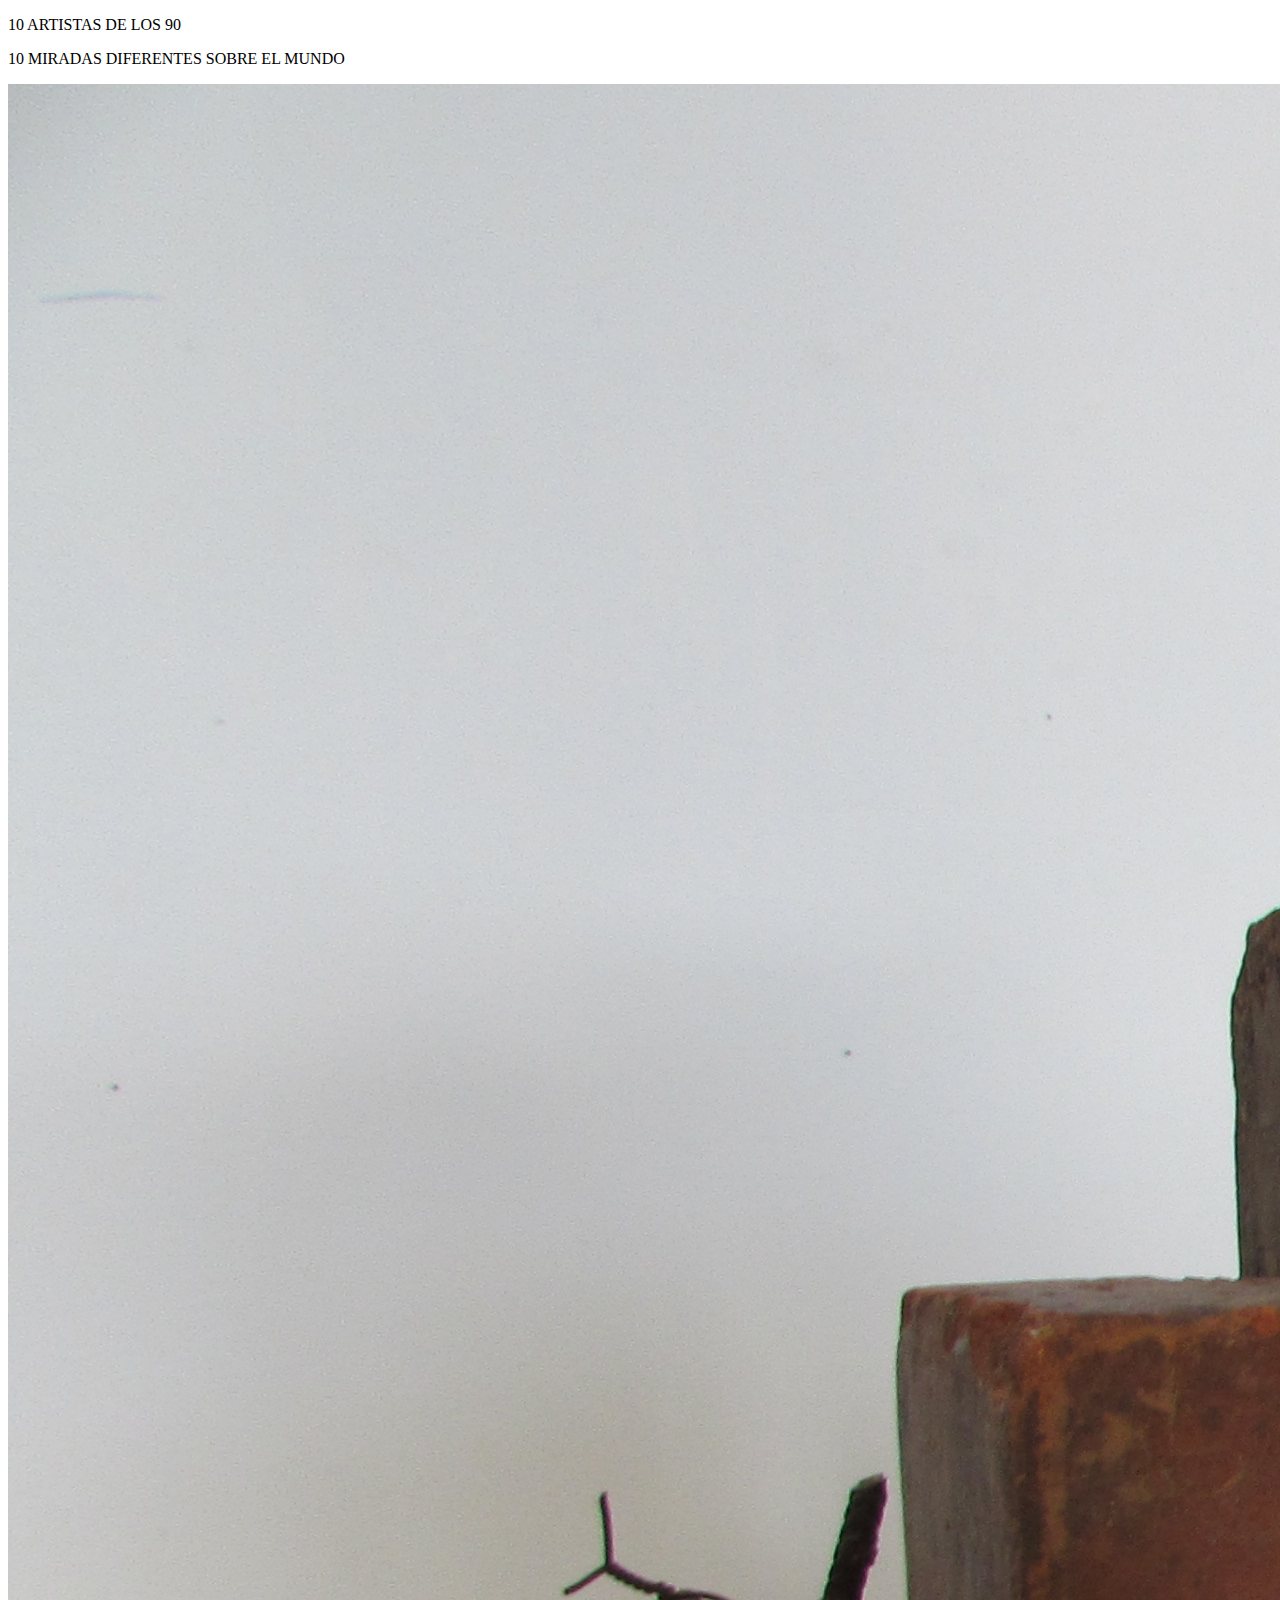
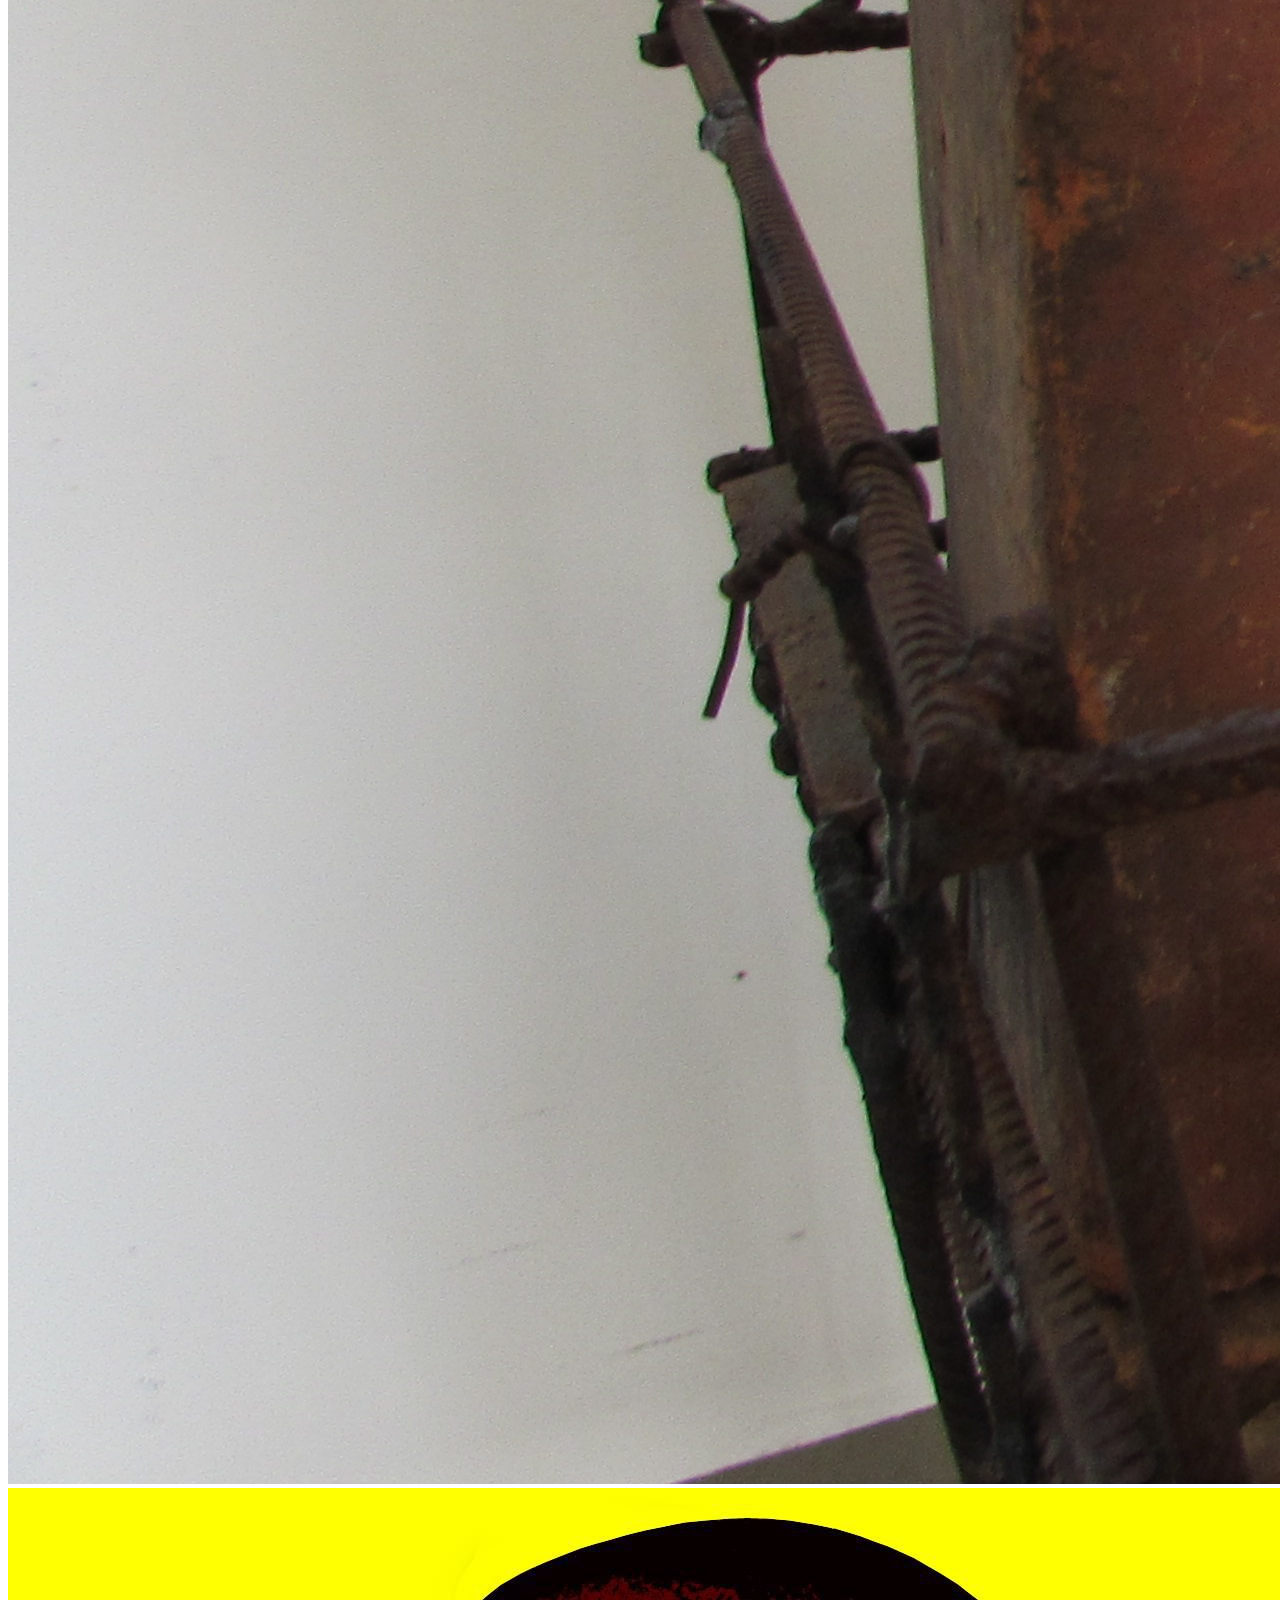
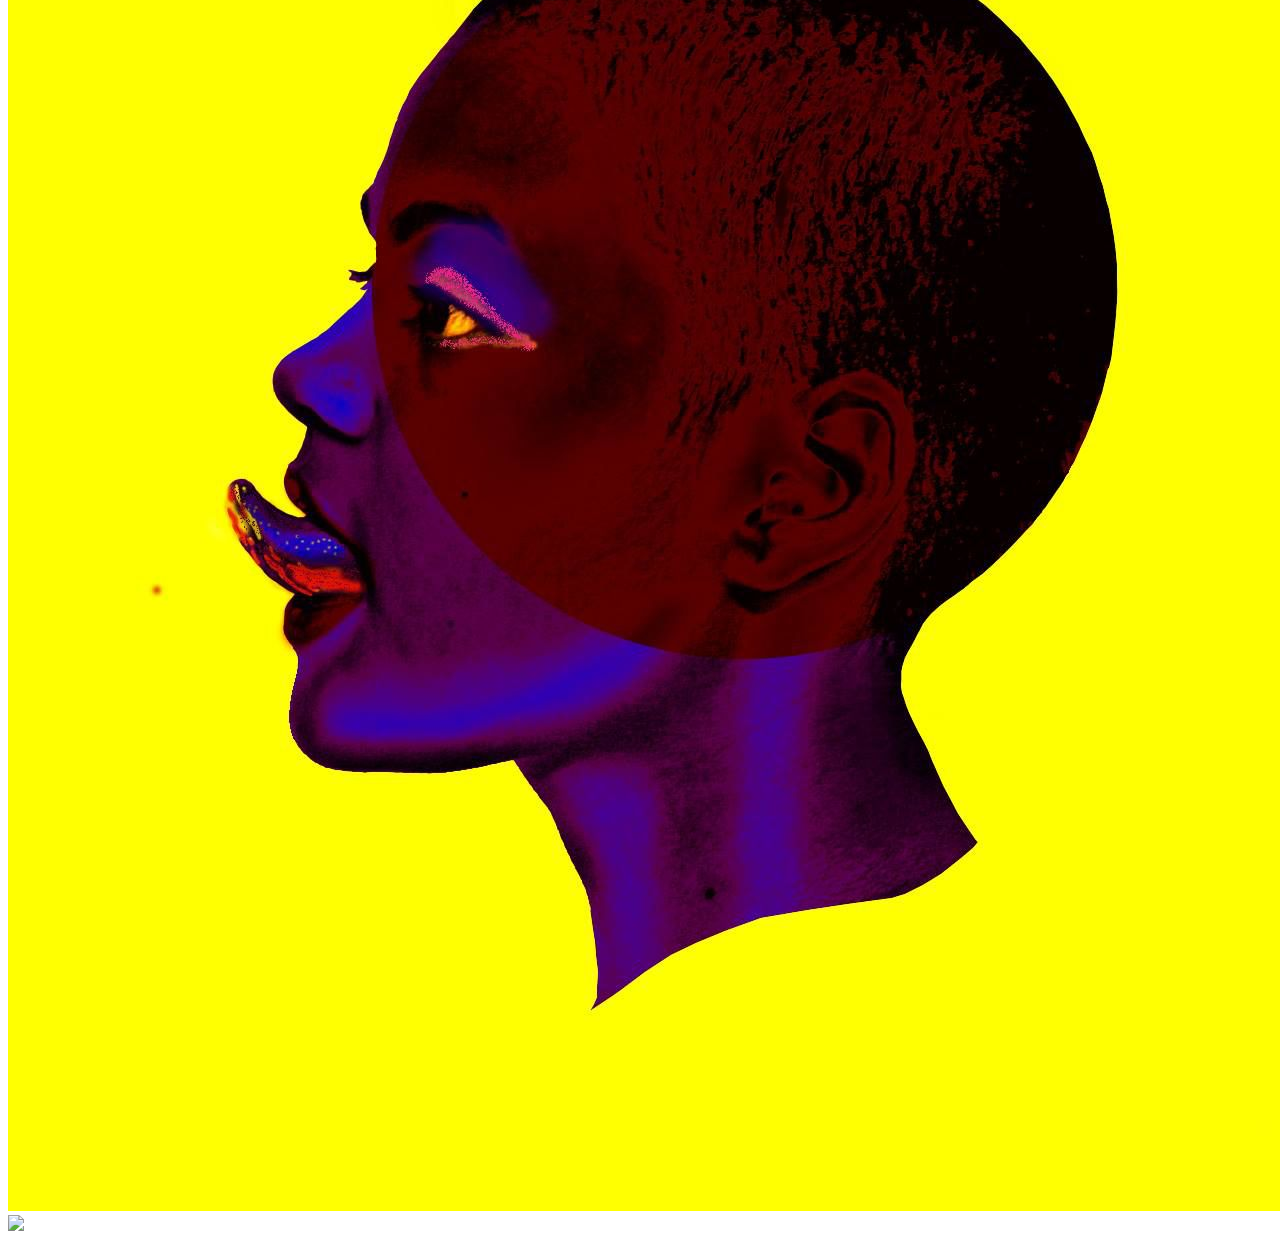
==== 90kid.html @ 05ae7d52 "update" ====
<!--
   90kid.html
   
   Copyright 2016 nilo <nilo@nilo>
   
   This program is free software; you can redistribute it and/or modify
   it under the terms of the GNU General Public License as published by
   the Free Software Foundation; either version 2 of the License, or
   (at your option) any later version.
   
   This program is distributed in the hope that it will be useful,
   but WITHOUT ANY WARRANTY; without even the implied warranty of
   MERCHANTABILITY or FITNESS FOR A PARTICULAR PURPOSE.  See the
   GNU General Public License for more details.
   
   You should have received a copy of the GNU General Public License
   along with this program; if not, write to the Free Software
   Foundation, Inc., 51 Franklin Street, Fifth Floor, Boston,
   MA 02110-1301, USA.
   
   
-->

<!DOCTYPE html PUBLIC "-//W3C//DTD XHTML 1.0 Strict//EN"
	"http://www.w3.org/TR/xhtml1/DTD/xhtml1-strict.dtd">
<html xmlns="http://www.w3.org/1999/xhtml" xml:lang="en" lang="en">

<head>
	<title>90'S KID</title>
	<link type="text/css" rel="stylesheet" href="stylesheets/90kid.css"/>
</head>

<body >
		<div class="text">
			<p>10 ARTISTAS DE LOS 90</p>
			<p>10 MIRADAS DIFERENTES SOBRE EL MUNDO </p>
		</div>
		<div class="preview">
				<img src="img/90kid/IMG_0780.JPG"/>
				<img src="img/90kid/diana-cabeza.png"/>
				<img src="img/90kid/cathy.jpg"/>
		</div>

		
</body>

</html>
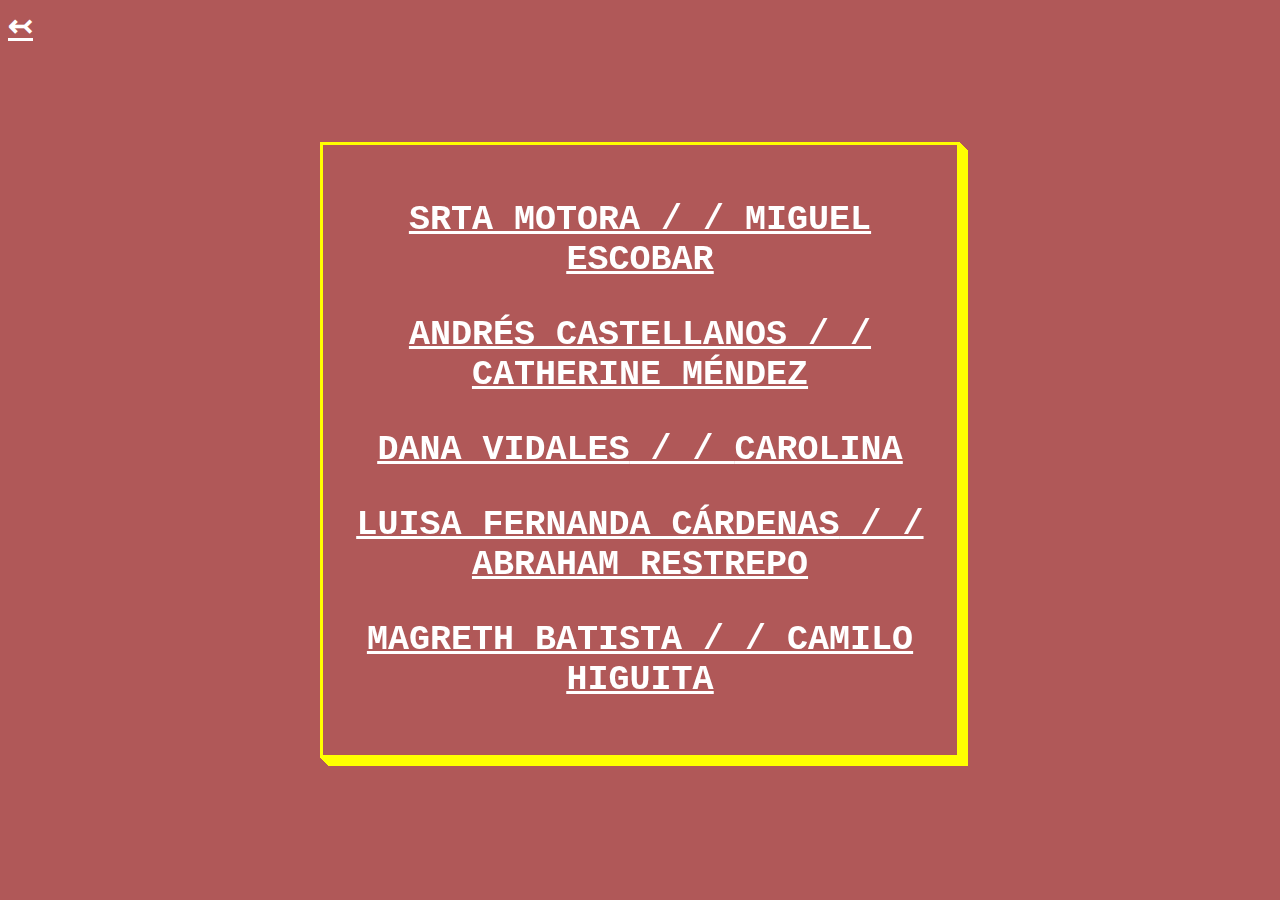
==== commit a57dd191: "updated links" ====
--- a/90kid.html
+++ b/90kid.html
@@ -27,21 +27,19 @@
 
 <head>
 	<title>90'S KID</title>
-	<link type="text/css" rel="stylesheet" href="stylesheets/90kid.css"/>
+	<link type="text/css" rel="stylesheet" href="90kid/stylesheets/90kid.css"/>
 </head>
 
-<body >
-		<div class="text">
-			<p>10 ARTISTAS DE LOS 90</p>
-			<p>10 MIRADAS DIFERENTES SOBRE EL MUNDO </p>
-		</div>
-		<div class="preview">
-				<img src="img/90kid/IMG_0780.JPG"/>
-				<img src="img/90kid/diana-cabeza.png"/>
-				<img src="img/90kid/cathy.jpg"/>
-		</div>
-
-		
+<body class="page">
+		<a class="go-back" href="index.html">&#8610;</a>
+		<div class="artists">
+			<p><a href="90kid/diana.html">SRTA MOTORA</a> / / <a href="90kid/miguel.html">MIGUEL ESCOBAR</a></p>
+			<p><a href="90kid/andres.html">ANDRÉS CASTELLANOS</a> / / <a href="90kid/catherine.html">CATHERINE MÉNDEZ</a></p>
+			<p><a href="90kid/dana.html">DANA VIDALES</a> / / <a href="90kid/carolina.html">CAROLINA</a></p>
+			<p><a href="90kid/luisa.html">LUISA FERNANDA CÁRDENAS</a> / / <a href="90kid/abraham.html">ABRAHAM RESTREPO</a></p>
+			<p><a href="90kid/magreth.html">MAGRETH BATISTA</a> / / <a href="90kid/camilo.html">CAMILO HIGUITA</a></p>
+		</div>	
+	
 </body>
 
 </html>
--- a/90kid/stylesheets/90kid.css
+++ b/90kid/stylesheets/90kid.css
@@ -0,0 +1,113 @@
+.page
+{
+background-color:#b05858;;
+}
+#diana
+{
+background-color:yellow;
+}
+#catherine
+{
+background-color:white;
+border-color:none;
+box-shadow:none;
+}
+
+
+* {	
+
+}
+.go-back
+{
+	color:white;
+	font-size:30px;
+	font-weight: bold;
+
+}
+
+a:link,
+a:visited
+{
+	color:white;
+}
+
+a:hover{
+color:yellow;
+}
+
+.artists
+{
+border:solid;
+border-color:yellow; 
+border-width:3px;
+box-shadow: 
+    1px 1px 0px 0px yellow,
+    2px 2px 0px 0px yellow,
+    3px 3px 0px 0px yellow,
+    4px 4px 0px 0px yellow,
+    5px 5px 0px 0px yellow,
+    6px 6px 0px 0px yellow,
+    7px 7px 0px 0px yellow,
+    8px 8px 0px 0px yellow;
+}
+
+.artists,
+.preview
+{
+text-align:center;
+
+padding:20px;
+	position: fixed;
+  top: 50%;
+  left: 50%;
+  /* bring your own prefixes */
+  transform: translate(-50%, -50%);
+}
+
+.artist a:hover {color: #CCC}
+
+.artists p
+{
+	color:white;
+	font-family: Courier;
+	font-weight: bold;
+	font-size: 35px;
+	text-decoration:underline;
+}
+
+img
+{
+	display:block;
+	max-width: 500px;
+	max-height: auto;
+}
+
+#brand
+{	
+	position: fixed;
+	top:60%;
+	left:100%;   
+}
+
+#brand
+{
+font-family: Helvetica;
+font-weight: bold;
+font-size: 40px;
+color:black;
+transform: rotate(90deg);
+transform-origin: left top 0;
+}
+.info
+{
+position:fixed;
+font-family: Helvetica;
+font-weight: bold;
+font-size: 40px;
+color:black;
+
+}
+.info p
+{
+margin:2px;
+}
